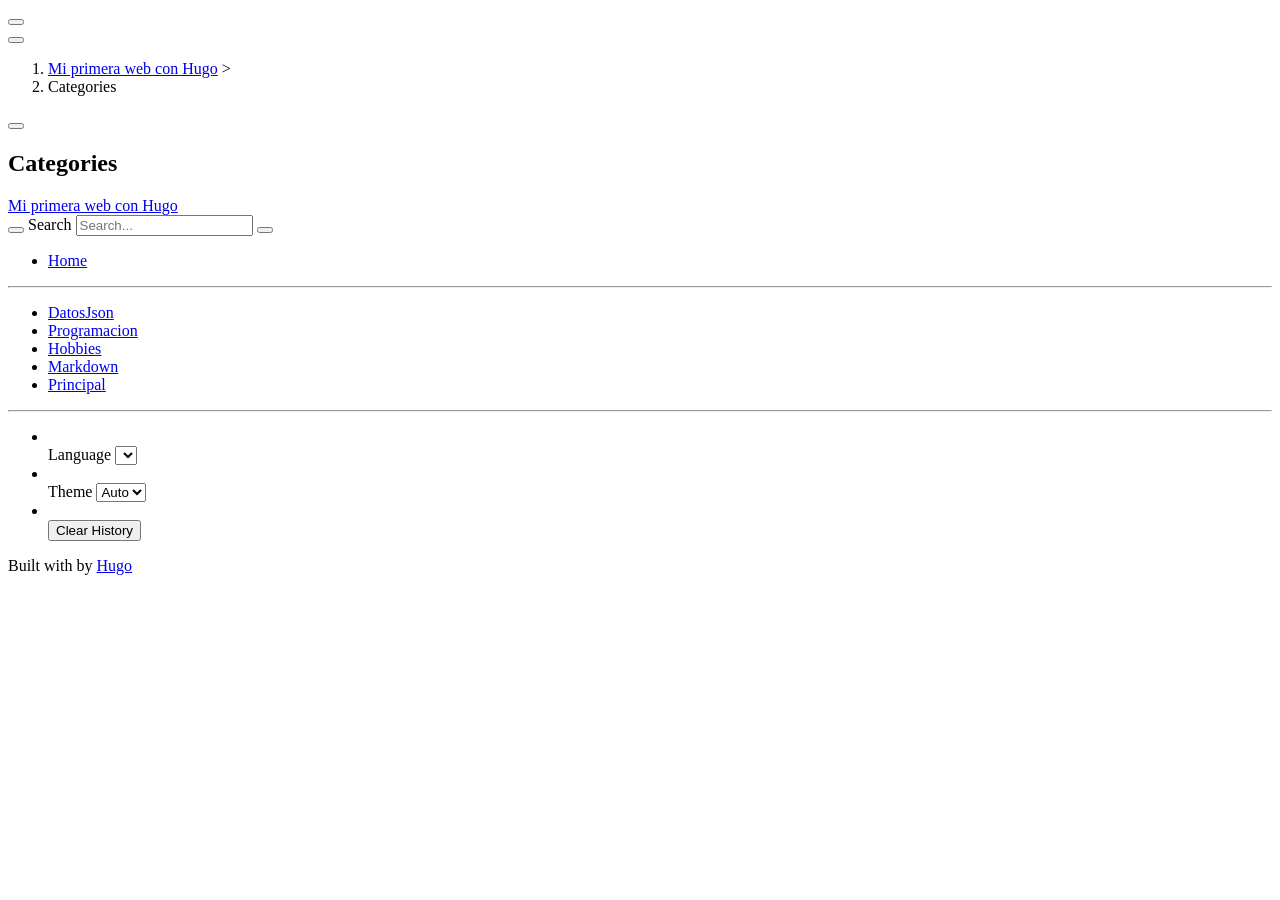
==== public/categories/index.html @ d3ff038a "https://github.com/agarciag68/dwes_hugo" ====
<!DOCTYPE html>
<html lang="es-es" dir="ltr" itemscope itemtype="http://schema.org/Article" data-r-output-format="html">
  <head><script src="/livereload.js?mindelay=10&amp;v=2&amp;port=1313&amp;path=livereload" data-no-instant defer></script>
    <meta charset="utf-8">
    <meta name="viewport" content="height=device-height, width=device-width, initial-scale=1.0, minimum-scale=1.0">
    <meta name="generator" content="Hugo 0.139.3">
    <meta name="generator" content="Relearn 7.2.0+914b5f5a1b1a5c7a7b611276b9c029ee31f1e162">
    <meta name="description" content="">
    <meta name="author" content="">
    <meta name="twitter:card" content="summary">
    <meta name="twitter:title" content="Categories :: Mi primera web con Hugo">
    <meta property="og:url" content="htt://localhost:1313/categories/index.html">
    <meta property="og:site_name" content="Mi primera web con Hugo">
    <meta property="og:title" content="Categories :: Mi primera web con Hugo">
    <meta property="og:locale" content="es_es">
    <meta property="og:type" content="website">
    <meta itemprop="name" content="Categories :: Mi primera web con Hugo">
    <title>Categories :: Mi primera web con Hugo</title>
    <link href="/categories/index.xml" rel="alternate" type="application/rss+xml" title="Categories :: Mi primera web con Hugo">
    <link href="/css/fontawesome-all.min.css?1733764378" rel="stylesheet" media="print" onload="this.media='all';this.onload=null;"><noscript><link href="/css/fontawesome-all.min.css?1733764378" rel="stylesheet"></noscript>
    <link href="/css/auto-complete.css?1733764378" rel="stylesheet" media="print" onload="this.media='all';this.onload=null;"><noscript><link href="/css/auto-complete.css?1733764378" rel="stylesheet"></noscript>
    <link href="/css/perfect-scrollbar.min.css?1733764378" rel="stylesheet">
    <link href="/css/theme.css?1733764378" rel="stylesheet">
    <link href="/css/format-html.css?1733764378" rel="stylesheet" id="R-format-style">
    <script>
      window.relearn = window.relearn || {};
      window.relearn.relBasePath='..';
      window.relearn.relBaseUri='..';
      window.relearn.absBaseUri='htt:\/\/localhost:1313';
      window.relearn.min = ``;
      window.relearn.disableAnchorCopy=false;
      window.relearn.disableAnchorScrolling=false;
      // variant stuff
      window.relearn.themevariants = [ 'auto' ];
      window.relearn.customvariantname = "my-custom-variant";
      window.relearn.changeVariant = function(variant) {
        var oldVariant = document.documentElement.dataset.rThemeVariant;
        window.localStorage.setItem(window.relearn.absBaseUri + "/variant", variant);
        document.documentElement.dataset.rThemeVariant = variant;
        if (oldVariant != variant) {
          document.dispatchEvent( new CustomEvent('themeVariantLoaded', { detail: { variant, oldVariant } }) );
        }
      }
      window.relearn.markVariant = function() {
        var variant = window.localStorage.getItem(window.relearn.absBaseUri + "/variant");
        var select = document.querySelector("#R-select-variant");
        if (select) {
          select.value = variant;
        }
      }
      window.relearn.initVariant = function() {
        var variant = window.localStorage.getItem(window.relearn.absBaseUri + "/variant") ?? "";
        if( variant == window.relearn.customvariantname ){
        }else if( !variant || !window.relearn.themevariants.includes(variant) ){
          variant = window.relearn.themevariants[0];
          window.localStorage.setItem(window.relearn.absBaseUri + "/variant", variant);
        }
        document.documentElement.dataset.rThemeVariant = variant;
      }
      window.relearn.initVariant();
      window.relearn.markVariant();
      // translations
      window.T_Copy_to_clipboard = `Copy to clipboard`;
      window.T_Copied_to_clipboard = `Copied to clipboard!`;
      window.T_Copy_link_to_clipboard = `Copy link to clipboard`;
      window.T_Link_copied_to_clipboard = `Copied link to clipboard!`;
      window.T_Reset_view = `Reset view`;
      window.T_View_reset = `View reset!`;
      window.T_No_results_found = `No results found for "{0}"`;
      window.T_N_results_found = `{1} results found for "{0}"`;
    </script>
  </head>
  <body class="mobile-support html" data-url="/categories/index.html">
    <div id="R-body" class="default-animation">
      <div id="R-body-overlay"></div>
      <nav id="R-topbar">
        <div class="topbar-wrapper">
          <div class="topbar-sidebar-divider"></div>
          <div class="topbar-area topbar-area-start" data-area="start">
            <div class="topbar-button topbar-button-sidebar" data-content-empty="disable" data-width-s="show" data-width-m="hide" data-width-l="hide"><button class="topbar-control" onclick="toggleNav()" type="button" title="Menu (CTRL&#43;ALT&#43;n)"><i class="fa-fw fas fa-bars"></i></button>
            </div>
            <div class="topbar-button topbar-button-toc" data-content-empty="hide" data-width-s="show" data-width-m="show" data-width-l="show"><button class="topbar-control" onclick="toggleTopbarFlyout(this)" type="button" title="Table of Contents (CTRL&#43;ALT&#43;t)"><i class="fa-fw fas fa-list-alt"></i></button>
              <div class="topbar-content">
                <div class="topbar-content-wrapper"> 
                </div>
              </div>
            </div>
          </div>
          <ol class="topbar-breadcrumbs breadcrumbs highlightable" itemscope itemtype="http://schema.org/BreadcrumbList"><li
            itemscope itemtype="https://schema.org/ListItem" itemprop="itemListElement"><a itemprop="item" href="/index.html"><span itemprop="name">Mi primera web con Hugo</span></a><meta itemprop="position" content="1">&nbsp;>&nbsp;</li><li
            itemscope itemtype="https://schema.org/ListItem" itemprop="itemListElement"><span itemprop="name">Categories</span><meta itemprop="position" content="2"></li>
          </ol>
          <div class="topbar-area topbar-area-end" data-area="end">
            <div class="topbar-button topbar-button-prev" data-content-empty="disable" data-width-s="show" data-width-m="show" data-width-l="show"><a class="topbar-control" href="/index.html" title="Mi primera web con Hugo (🡐)"><i class="fa-fw fas fa-chevron-left"></i></a>
            </div>
            <div class="topbar-button topbar-button-next" data-content-empty="disable" data-width-s="show" data-width-m="show" data-width-l="show"><span class="topbar-control"><i class="fa-fw fas fa-chevron-right"></i></span>
            </div>
            <div class="topbar-button topbar-button-more" data-content-empty="hide" data-width-s="show" data-width-m="show" data-width-l="show"><button class="topbar-control" onclick="toggleTopbarFlyout(this)" type="button" title="More"><i class="fa-fw fas fa-ellipsis-v"></i></button>
              <div class="topbar-content">
                <div class="topbar-content-wrapper">
                  <div class="topbar-area topbar-area-more" data-area="more">
                  </div>
                </div>
              </div>
            </div>
          </div>
        </div>
      </nav>
      <div id="R-main-overlay"></div>
      <main id="R-body-inner" class="highlightable categories" tabindex="-1">
        <div class="flex-block-wrapper">
<article>
  <header class="headline">
  </header>
<h1 id="categories">Categories</h1>


  <footer class="footline">
  </footer>
</article>
        </div>
      </main>
    </div>
    <aside id="R-sidebar" class="default-animation">
      <div id="R-header-topbar" class="default-animation"></div>
      <div id="R-header-wrapper" class="default-animation">
        <div id="R-header" class="default-animation">
          <a id="R-logo" class="R-default" href="/index.html">
Mi primera web con Hugo
          </a>
        </div>
        <script>
          window.index_js_url="/searchindex.en.js?1733764378";
        </script>
        <search><form action="/search/index.html" method="get">
          <div class="searchbox default-animation">
            <button class="search-detail" type="submit" title="Search (CTRL+ALT+f)"><i class="fas fa-search"></i></button>
            <label class="a11y-only" for="R-search-by">Search</label>
            <input data-search-input id="R-search-by" name="search-by" class="search-by" type="search" placeholder="Search...">
            <button class="search-clear" type="button" data-search-clear="" title="Clear search"><i class="fas fa-times" title="Clear search"></i></button>
          </div>
        </form></search>
        <script>
          var contentLangs=['es'];
        </script>
        <script src="/js/auto-complete.js?1733764378" defer></script>
        <script src="/js/lunr/lunr.min.js?1733764378" defer></script>
        <script src="/js/lunr/lunr.stemmer.support.min.js?1733764378" defer></script>
        <script src="/js/lunr/lunr.multi.min.js?1733764378" defer></script>
        <script src="/js/lunr/lunr.es.min.js?1733764378" defer></script>
        <script src="/js/search.js?1733764378" defer></script>
      </div>
      <div id="R-homelinks" class="default-animation homelinks">
        <ul>
          <li><a class="padding" href="/index.html"><i class="fa-fw fas fa-home"></i> Home</a></li>
        </ul>
        <hr class="padding">
      </div>
      <div id="R-content-wrapper" class="highlightable">
        <div id="R-shortcutmenu-home" class="R-sidebarmenu">
          <ul class="enlarge morespace collapsible-menu">
            <li class="" data-nav-id="/datosjson/index.html"><a class="padding" href="/datosjson/index.html">DatosJson</a></li>
            <li class="" data-nav-id="/programacion/index.html"><a class="padding" href="/programacion/index.html">Programacion</a></li>
            <li class="" data-nav-id="/hobbies/index.html"><a class="padding" href="/hobbies/index.html">Hobbies</a></li>
            <li class="" data-nav-id="/markdown/index.html"><a class="padding" href="/markdown/index.html">Markdown</a></li>
            <li class="" data-nav-id="/principal/index.html"><a class="padding" href="/principal/index.html">Principal</a></li>
          </ul>
        </div>
    
        <div class="padding footermargin footerLangSwitch footerVariantSwitch footerVisitedLinks footerFooter showFooter"></div>
        <div id="R-menu-footer">
          <hr class="padding default-animation footerLangSwitch footerVariantSwitch footerVisitedLinks footerFooter showFooter">
          <div id="R-prefooter" class="footerLangSwitch footerVariantSwitch footerVisitedLinks">
            <ul>
              <li id="R-select-language-container" class="footerLangSwitch">
                <div class="padding menu-control">
                  <i class="fa-fw fas fa-language"></i>
                  <span>&nbsp;</span>
                  <div class="control-style">
                    <label class="a11y-only" for="R-select-language">Language</label>
                    <select id="R-select-language" onchange="location = this.querySelector( this.value ).dataset.url;">
                      <option id="R-select-language-en" value="#R-select-language-en" data-url="/categories/index.html" lang="es-es" selected></option>
                    </select>
                  </div>
                  <div class="clear"></div>
                </div>
              </li>
              <li id="R-select-variant-container" class="footerVariantSwitch">
                <div class="padding menu-control">
                  <i class="fa-fw fas fa-paint-brush"></i>
                  <span>&nbsp;</span>
                  <div class="control-style">
                    <label class="a11y-only" for="R-select-variant">Theme</label>
                    <select id="R-select-variant" onchange="window.relearn.changeVariant( this.value );">
                      <option id="R-select-variant-auto" value="auto" selected>Auto</option>
                    </select>
                  </div>
                  <div class="clear"></div>
                </div>
                <script>window.relearn.markVariant();</script>
              </li>
              <li class="footerVisitedLinks">
                <div class="padding menu-control">
                  <i class="fa-fw fas fa-history"></i>
                  <span>&nbsp;</span>
                  <div class="control-style">
                    <button onclick="clearHistory();">Clear History</button>
                  </div>
                  <div class="clear"></div>
                </div>
              </li>
            </ul>
          </div>
          <div id="R-footer" class="footerFooter showFooter">
        <p>Built with <a href="https://github.com/McShelby/hugo-theme-relearn" title="love"><i class="fas fa-heart"></i></a> by <a href="https://gohugo.io/">Hugo</a></p>
          </div>
        </div>
      </div>
    </aside>
    <script src="/js/clipboard.min.js?1733764378" defer></script>
    <script src="/js/perfect-scrollbar.min.js?1733764378" defer></script>
    <script src="/js/theme.js?1733764378" defer></script>
  </body>
</html>
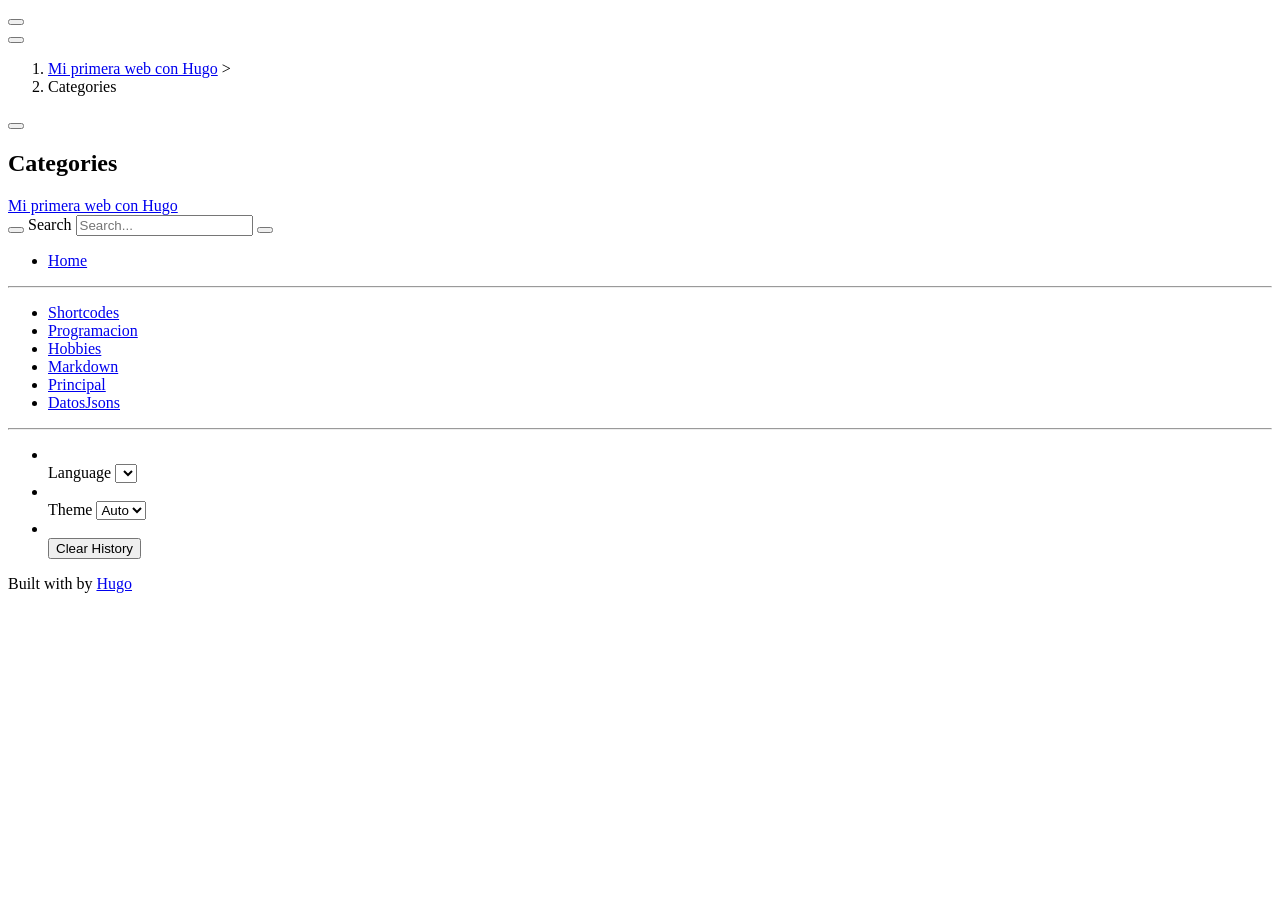
==== commit d145ebf0: "primer commit" ====
--- a/public/categories/index.html
+++ b/public/categories/index.html
@@ -17,11 +17,11 @@
     <meta itemprop="name" content="Categories :: Mi primera web con Hugo">
     <title>Categories :: Mi primera web con Hugo</title>
     <link href="/categories/index.xml" rel="alternate" type="application/rss+xml" title="Categories :: Mi primera web con Hugo">
-    <link href="/css/fontawesome-all.min.css?1733764378" rel="stylesheet" media="print" onload="this.media='all';this.onload=null;"><noscript><link href="/css/fontawesome-all.min.css?1733764378" rel="stylesheet"></noscript>
-    <link href="/css/auto-complete.css?1733764378" rel="stylesheet" media="print" onload="this.media='all';this.onload=null;"><noscript><link href="/css/auto-complete.css?1733764378" rel="stylesheet"></noscript>
-    <link href="/css/perfect-scrollbar.min.css?1733764378" rel="stylesheet">
-    <link href="/css/theme.css?1733764378" rel="stylesheet">
-    <link href="/css/format-html.css?1733764378" rel="stylesheet" id="R-format-style">
+    <link href="/css/fontawesome-all.min.css?1733791091" rel="stylesheet" media="print" onload="this.media='all';this.onload=null;"><noscript><link href="/css/fontawesome-all.min.css?1733791091" rel="stylesheet"></noscript>
+    <link href="/css/auto-complete.css?1733791091" rel="stylesheet" media="print" onload="this.media='all';this.onload=null;"><noscript><link href="/css/auto-complete.css?1733791091" rel="stylesheet"></noscript>
+    <link href="/css/perfect-scrollbar.min.css?1733791091" rel="stylesheet">
+    <link href="/css/theme.css?1733791091" rel="stylesheet">
+    <link href="/css/format-html.css?1733791091" rel="stylesheet" id="R-format-style">
     <script>
       window.relearn = window.relearn || {};
       window.relearn.relBasePath='..';
@@ -130,7 +130,7 @@
           </a>
         </div>
         <script>
-          window.index_js_url="/searchindex.en.js?1733764378";
+          window.index_js_url="/searchindex.en.js?1733791091";
         </script>
         <search><form action="/search/index.html" method="get">
           <div class="searchbox default-animation">
@@ -143,12 +143,12 @@
         <script>
           var contentLangs=['es'];
         </script>
-        <script src="/js/auto-complete.js?1733764378" defer></script>
-        <script src="/js/lunr/lunr.min.js?1733764378" defer></script>
-        <script src="/js/lunr/lunr.stemmer.support.min.js?1733764378" defer></script>
-        <script src="/js/lunr/lunr.multi.min.js?1733764378" defer></script>
-        <script src="/js/lunr/lunr.es.min.js?1733764378" defer></script>
-        <script src="/js/search.js?1733764378" defer></script>
+        <script src="/js/auto-complete.js?1733791091" defer></script>
+        <script src="/js/lunr/lunr.min.js?1733791091" defer></script>
+        <script src="/js/lunr/lunr.stemmer.support.min.js?1733791091" defer></script>
+        <script src="/js/lunr/lunr.multi.min.js?1733791091" defer></script>
+        <script src="/js/lunr/lunr.es.min.js?1733791091" defer></script>
+        <script src="/js/search.js?1733791091" defer></script>
       </div>
       <div id="R-homelinks" class="default-animation homelinks">
         <ul>
@@ -159,11 +159,12 @@
       <div id="R-content-wrapper" class="highlightable">
         <div id="R-shortcutmenu-home" class="R-sidebarmenu">
           <ul class="enlarge morespace collapsible-menu">
-            <li class="" data-nav-id="/datosjson/index.html"><a class="padding" href="/datosjson/index.html">DatosJson</a></li>
+            <li class="" data-nav-id="/shortcodes/index.html"><a class="padding" href="/shortcodes/index.html">Shortcodes</a></li>
             <li class="" data-nav-id="/programacion/index.html"><a class="padding" href="/programacion/index.html">Programacion</a></li>
             <li class="" data-nav-id="/hobbies/index.html"><a class="padding" href="/hobbies/index.html">Hobbies</a></li>
             <li class="" data-nav-id="/markdown/index.html"><a class="padding" href="/markdown/index.html">Markdown</a></li>
             <li class="" data-nav-id="/principal/index.html"><a class="padding" href="/principal/index.html">Principal</a></li>
+            <li class="" data-nav-id="/datosjson/index.html"><a class="padding" href="/datosjson/index.html">DatosJsons</a><ul id="R-subsections-bfb5c161444769fdf9cd8e11b41358c0" class="collapsible-menu"></ul></li>
           </ul>
         </div>
     
@@ -217,8 +218,8 @@
         </div>
       </div>
     </aside>
-    <script src="/js/clipboard.min.js?1733764378" defer></script>
-    <script src="/js/perfect-scrollbar.min.js?1733764378" defer></script>
-    <script src="/js/theme.js?1733764378" defer></script>
+    <script src="/js/clipboard.min.js?1733791091" defer></script>
+    <script src="/js/perfect-scrollbar.min.js?1733791091" defer></script>
+    <script src="/js/theme.js?1733791091" defer></script>
   </body>
 </html>
